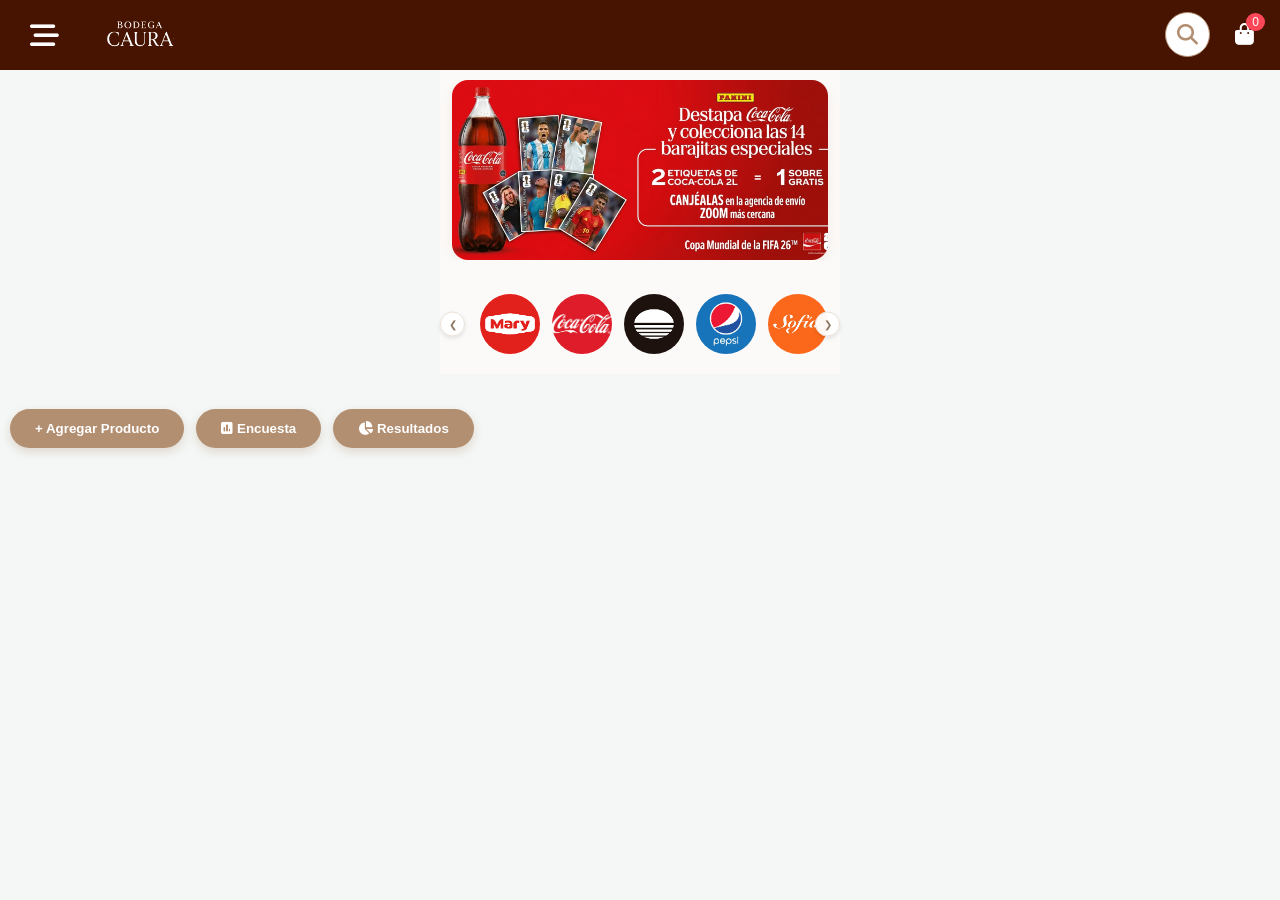
==== admin.html @ 9654acf5 "Mis cambios" ====
<head>
    <meta charset="UTF-8">
    <meta name="viewport" content="width=device-width, initial-scale=1.0">
    <title>Bodega Caura</title>
    <link rel="stylesheet" href="https://cdnjs.cloudflare.com/ajax/libs/font-awesome/6.4.0/css/all.min.css">
    <link rel="stylesheet" href="estilos.css">
    <link rel="stylesheet" href="https://cdnjs.cloudflare.com/ajax/libs/font-awesome/6.5.1/css/all.min.css">

    <script type="module">
    // IMPORTANTE: Usa la misma versión 10.8.1 para todo
    import { initializeApp } from "https://www.gstatic.com/firebasejs/10.8.1/firebase-app.js";
    import { getFirestore, collection, getDocs, getDoc, setDoc, doc } from "https://www.gstatic.com/firebasejs/10.8.1/firebase-firestore.js";
    import { addDoc } from "https://www.gstatic.com/firebasejs/10.8.1/firebase-firestore.js";

    const firebaseConfig = {
        apiKey: "AIzaSyAP4RynOCmzuVfKNVUH9yTLn6zqbX-FpO8",
        authDomain: "bodegacaura.firebaseapp.com",
        projectId: "bodegacaura",
        storageBucket: "bodegacaura.firebasestorage.app",
        messagingSenderId: "122047399077",
        appId: "1:122047399077:web:59e6cad69ad96e7ff1f94c",
        measurementId: "G-35PWB70C08"
    };

    const app = initializeApp(firebaseConfig);
    const db = getFirestore(app);

        document.addEventListener("DOMContentLoaded", () => {
            // 1. Lógica para abrir el modal de encuesta
            const btnAbrirEncuesta = document.getElementById('btn-abrir-encuesta');
            if (btnAbrirEncuesta) {
                btnAbrirEncuesta.addEventListener('click', () => {
                    document.getElementById('modal-crear-encuesta').style.display = 'flex';
                });
            }

            
            // 2. Lógica para publicar la encuesta (MODIFICADA PARA MÚLTIPLES)
const btnPublicar = document.getElementById('btn-publicar');
if (btnPublicar) {
    btnPublicar.addEventListener('click', async () => {
        // 1. Mostrar estado de carga
        btnPublicar.innerText = "Publicando...";
        btnPublicar.classList.add('btn-cargando');
        btnPublicar.disabled = true; // Deshabilitar para evitar doble clic

        try {
            const data = {
                pregunta: document.getElementById('admin-pregunta').value,
                opciones: [
                    document.getElementById('admin-op1').value,
                    document.getElementById('admin-op2').value,
                    document.getElementById('admin-op3').value,
                    document.getElementById('admin-op4').value
                ].filter(op => op.trim() !== ""),
                fecha: new Date()
            };

            // Validar que no esté vacía la pregunta
            if(!data.pregunta) throw new Error("La pregunta es obligatoria");

            await addDoc(collection(db, "encuestas"), data);
            
            alert("¡Encuesta publicada!");
            document.getElementById('modal-crear-encuesta').style.display = 'none';
            document.getElementById('admin-pregunta').value = "";
            
        } catch (error) {
            console.error("Error al publicar:", error);
            alert("Error: " + error.message);
        } finally {
            // 2. Restaurar botón pase lo que pase
            btnPublicar.innerText = "Publicar Encuesta";
            btnPublicar.classList.remove('btn-cargando');
            btnPublicar.disabled = false;
        }
    });
}
            
        });
    </script>
</head>
<body>

    <header class="navbar-moderna">
        <div class="nav-izquierdo">
        <button class="btn-menu" aria-label="Menú de navegación" onclick="toggleMenu()">
            <i class="fa-solid fa-bars-staggered"></i>
        </button>
        
            <img src="logo.png" alt="Bodega Caura" class="logo-header">
        
    </div>

<nav id="menu-lateral" class="menu-lateral">
    <div class="header-menu">
        <span>MENU</span>
        <button class="btn-cerrar-menu" onclick="toggleMenu()">&times;</button>
    </div>

    <ul class="lista-menu">
        <li><a href="login.html"><i class="fa-solid fa-user"></i> Administrador</a></li>
        <li><a href="index.html"><i class="fa-solid fa-house"></i> INICIO</a></li>
        
        <li class="categoria-padre">
            <a href="#" onclick="toggleSubmenu(event)" class="btn-categoria">
                <i class="fa-solid fa-bars"></i> CATEGORÍAS <i class="fa-solid fa-chevron-down flecha"></i>
            </a>
            <ul class="submenu" style="display: none;">
                <li><a href="BEBIDAS.HTML">Bebidas</a></li>
                <li><a href="#">Harina y Abarrotes</a></li>
                <li><a href="#">Lácteos y Huevos</a></li>
                <li><a href="#">Carnes y Embutidos</a></li>
                <li><a href="#">Snacks y Dulces</a></li>
                <li><a href="#">Bebe</a></li>
                <li><a href="#">Mascotas</a></li>
            </ul>
        </li>
    </ul>
</nav>

<div id="fondo-oscuro-menu" onclick="toggleMenu()"></div>

        <div class="nav-centro">
            <div class="contenedor-busqueda">
                <i class="fa-solid fa-magnifying-glass icono-buscar"></i>
                <input type="text" placeholder="Buscar productos, marcas y más..." class="input-busqueda">            </div>
        </div>

        <div class="nav-derecho">
            <button class="btn-carrito" aria-label="Ver carrito" onclick="abrirCarrito()">
                <i class="fa-solid fa-bag-shopping"></i> <span class="contador-badge">0</span>
            </button>

            <!-- Carrito Lateral con nombres únicos -->
            <div id="panel-carrito-lateral">
                <div class="contenedor-interno-carrito">
                    <div class="header-carrito-lateral">
                        <h2>Tu Carrito</h2>
                        <button class="btn-cerrar-carrito" onclick="cerrarCarrito()">&times;</button>
                    </div>
                    
                    <div id="lista-productos-carrito"></div>
                    <div id="total-pagar-carrito"></div>

                    <div class="footer-carrito">
                        <button class="btn-accion-vaciar" onclick="vaciarCarrito()">Vaciar</button>
                        <button class="btn-accion-whatsapp" onclick="enviarWhatsApp()">Pedir por WhatsApp</button>
                    </div>
                </div>
            </div>

            <!-- Fondo oscuro único -->
            <div id="fondo-oscuro-carrito" onclick="cerrarCarrito()"></div>
        </div>


        
    </header>






    
    <!-- CONTENEDOR PRINCIPAL DE LOS CAROUSELS (OPTIMIZADO PARA MÓVILES) -->
<div class="modulo-superior-container">

    <!-- BLOCK 1: CARRUSEL DE PUBLICIDAD (AUTOMÁTICO Y LIMPIO) -->
    <div class="carousel-publicidad">
        <div class="pista-publicidad" id="pistaPublicidad">
            
            <!-- Banner 1: Desayunos -->
            <div class="slide-publicidad">
                <!-- CAMBIAR IMAGEN AQUÍ - PUBLICIDAD 1 -->
                <img src="IMG CARRUSEL 1/Gemini_Generated_Image_e1p533e1p533e1p5.png">
            </div>
            
            <!-- Banner 2: Productos Nacionales -->
            <div class="slide-publicidad">
                <!-- CAMBIAR IMAGEN AQUÍ - PUBLICIDAD 2 -->
                <img src="IMG CARRUSEL 1/Gemini_Generated_Image_pucjmhpucjmhpucj.png">
            </div>
            
            <!-- Banner 3: Ofertas de Almacén -->
            <div class="slide-publicidad">
                <!-- CAMBIAR IMAGEN AQUÍ - PUBLICIDAD 3 -->
                <img src="IMG CARRUSEL 1/484484855_1115564883918618_8188765344780215297_n.jpg">
            </div>
            
        </div>
    </div>

    <!-- BLOCK 2: CARRUSEL DE PATROCINADORES (MANUAL CON FLECHAS) -->
    <div class="carousel-patrocinadores">
        <!-- Flecha Izquierda -->
        <button class="flecha-nav prev" id="btnPrevPatroc" aria-label="Anterior">&#10094;</button>
        
        <div class="contenedor-marcas" id="contenedorMarcas">
            
            <!-- Marca 1: Alimentos Mari -->
            <div class="logo-circulo">
                <!-- CAMBIAR IMAGEN AQUÍ - PATROCINADOR 1 (MARI) -->
                <img src="IMG CARRUSEL 2/images.png">
            </div>
            
            <!-- Marca 2: Empresas COCACOLA -->
            <div class="logo-circulo">
                <!-- CAMBIAR IMAGEN AQUÍ - PATROCINADOR 2 (COCACOLA) -->
                <img src="IMG CARRUSEL 2/Coca-Cola-1210.webp">
            </div>
            
            <!-- Marca 3: Alimentos AMANECER -->
            <div class="logo-circulo">
                <!-- CAMBIAR IMAGEN AQUÍ - PATROCINADOR 3 (AMANECER) -->
                <img src="IMG CARRUSEL 2/images (2).png">
            </div>
            
            <!-- Marca 4: PEPSI -->
            <div class="logo-circulo">
                <!-- CAMBIAR IMAGEN AQUÍ - PATROCINADOR 4 (PEPSI) -->
                <img src="IMG CARRUSEL 2/images (3).png">
            </div>
            
            <!-- Marca 5: Café SOFIA -->
            <div class="logo-circulo">
                <!-- CAMBIAR IMAGEN AQUÍ - PATROCINADOR 5 (SOFIA) -->
                <img src="IMG CARRUSEL 2/images (1).png">
            </div>
            
        </div>

        <!-- Flecha Derecha -->
        <button class="flecha-nav next" id="btnNextPatroc" aria-label="Siguiente">&#10095;</button>
    </div>

</div>









<div class="contenedor-acciones-scroll">
    <div class="fila-acciones">
        <button class="btn-agregar-nuevo" id="btn-abrir-modal">
            + Agregar Producto
        </button>
        
        <button class="btn-agregar-nuevo .a" id="btn-abrir-encuesta">
            <i class="fa-solid fa-poll"></i> Encuesta
        </button>
        
        <button class="btn-agregar-nuevo .b" onclick="window.location.href='resultados.html'">
            <i class="fa-solid fa-chart-pie"></i> Resultados
        </button>
    </div>
</div>


<div id="modal-crear-encuesta" class="modal-oculto">
    <div class="contenido-modal">
        <button class="btn-cerrar-modal" id="btn-cerrar-encuesta">&times;</button>
        <h3>Configurar Encuesta</h3>
        <input type="text" id="admin-pregunta" placeholder="Pregunta para el cliente">
        <input type="text" id="admin-op1" placeholder="Opción 1">
        <input type="text" id="admin-op2" placeholder="Opción 2">
        <input type="text" id="admin-op3" placeholder="Opción 3 (opcional)">
        <input type="text" id="admin-op4" placeholder="Opción 4 (opcional)">
        <button id="btn-publicar" class="btn-agregar-nuevo">Publicar Encuesta</button>
    </div>
</div>

<script>

    



</script>

<div id="modal-editar" class="modal-oculto">
    <div class="contenido-modal">
        <button class="btn-cerrar-moderno" id="btn-cerrar-modal">&times;</button>        
        <h3>Nuevo Producto</h3>
        <input type="text" id="edit-nombre" placeholder="Nombre">
        <input type="number" id="edit-precio" placeholder="Precio">
        <select id="edit-categoria">
            <option value="" disabled selected>Selecciona una categoría</option>
            <option value="Bebidas">Bebidas</option>
            <option value="Harinas">Harinas y Abarrotes</option>
            <option value="Lácteos">Lácteos y Huevos</option>
            <option value="Carnes">Carnes y Embutidos</option>
            <option value="Snacks">Snacks y Dulces</option>
            <option value="Bebe">Bebe</option>
            <option value="Mascotas">Mascotas</option>


        </select>

        <div class="input-file-container">
            <label for="input-archivo" class="btn-archivo">IMAGEN</label>
            <input type="file" id="input-archivo" accept="image/*" style="display: none;">
            <span id="nombre-archivo" class="texto-archivo-elegante">Ninguna foto seleccionada</span>
        </div>
        <textarea id="edit-desc" placeholder="Descripción"></textarea>
        
        <button id="btn-guardar-producto">Guardar Producto</button>
    </div>
</div>


<div id="modal-detalle" class="modal-oculto">
    <div class="contenido-modal" style="align-items: center; text-align: center;">
        <button class="btn-cerrar-moderno" onclick="cerrarDetalle()">&times;</button>
        <img id="modal-img" src="" style="width: 200px; height: 200px; border-radius: 20px; margin-bottom: 15px;">
        <h2 id="modal-nombre" style="color:#461400; margin: 0;"></h2>
        <p id="modal-precio" class="precio" style="font-size: 1.5rem;"></p>
        <p id="modal-categoria" style="color: #b38f72; font-weight: bold; text-transform: uppercase;"></p>
        <p id="modal-desc" style="color: #666; font-size: 0.95rem; margin-top: 10px;"></p>
    </div>
</div>




<main id="contenedor-admin" class="contenedor-tienda"></main>

<script type="module" src="script.js"></script>
</body>
</html>
---- estilos.css ----
/* Importar fuente desde Google Fonts */
@import url('https://fonts.googleapis.com/css2?family=Playfair+Display:ital,wght@0,400;0,700;1,400&display=swap');
/* Reseteo básico y tipografía */
* {
    margin: 0;
    padding: 0;
    box-sizing: border-box;
    font-family: 'Segoe UI', Tahoma, Geneva, Verdana, sans-serif;
}

:root {
    --color-principal: #b38f72;     /* El tono marrón de tu diseño */
    --color-texto-oscuro: #332211;  /* Texto de alta legibilidad */
    --color-fondo-buscar: #f5ece5;  /* Fondo suave para la barra de búsqueda */
    --color-blanco: #ffffff;
    --color-alerta: #e76f51;        /* Color llamativo para el contador del carrito */
}

/* Contenedor principal del encabezado */
.navbar-moderna {
    display: flex;
    justify-content: space-between; /* Distribuye espacio equitativamente */
    align-items: center;
    padding: 10px 20px;
    background-color: #461400; 
    height: 70px; /* Define una altura fija para el header */
}

.nav-izquierdo {
    display: flex;
    align-items: center;
    gap: 2px; /* Espacio entre el botón de menú y el logo */
}



.btn-menu {
    background: transparent;
    border: none;
    cursor: pointer;
    padding: 10px;
    color: #ffffff; /* Ajusta según el fondo de tu header */
    transition: transform 0.2s ease;
    display: flex;
    align-items: center;
    justify-content: center;
}

.btn-menu i {
    font-size: 1.8rem; /* Tamaño de las 3 rayitas */
}

/* Efecto al presionar */
.btn-menu:active {
    transform: scale(0.9);
}
/* --- MENÚ LATERAL: ESTILO BODEGA CAURA --- */
.menu-lateral {
    position: fixed;
    top: 0;
    left: -320px;
    width: 300px;
    height: 100%;
    z-index: 9999;
    background-color: var(--color-blanco); /* Fondo limpio */
    transition: transform 0.4s cubic-bezier(0.4, 0, 0.2, 1);
    overflow-y: auto;
    font-family: 'Segoe UI', sans-serif;
    color: var(--color-texto-oscuro);
    box-shadow: 2px 0 10px rgba(0,0,0,0.1);
}

.menu-lateral.carrito-activo { transform: translateX(320px); }

/* Fondo Oscuro */
#fondo-oscuro-menu {
    display: none;
    position: fixed;
    top: 0; left: 0;
    width: 100%; height: 100%;
    background: rgba(0, 0, 0, 0.4);
    z-index: 9998;
}
#fondo-oscuro-menu.fondo-activo { display: block; }

/* Estilos de Lista */
.header-menu { 
    padding: 25px; 
    font-weight: bold; 
    display: flex; 
    justify-content: space-between; 
    align-items: center; 
    color: var(--color-texto-oscuro);
    border-bottom: 2px solid var(--color-fondo-buscar);
}

.lista-menu { list-style: none; padding: 0; }

.lista-menu a { 
    display: flex; 
    align-items: center; 
    padding: 18px 20px; 
    color: var(--color-texto-oscuro); 
    text-decoration: none; 
    font-size: 0.95rem; 
    border-bottom: 1px solid var(--color-fondo-buscar); 
}

/* Botón Categorías: Usando tu color principal */
.btn-categoria { 
    background-color: var(--color-principal) !important; 
    color: var(--color-blanco) !important; 
    border-radius: 6px; 
    margin: 10px;
}

/* Iconos */
.lista-menu i { margin-right: 15px; font-size: 1rem; color: var(--color-principal); }

/* Submenú */
.submenu { background-color: var(--color-fondo-buscar); }
.submenu a { 
    font-size: 0.85rem; 
    padding-left: 50px; 
    color: var(--color-texto-oscuro); 
    opacity: 0.85; 
}

.flecha { margin-left: auto; font-size: 0.8rem; transition: transform 0.3s;  }
.btn-categoria i.fa-bars {
    color: white !important;
}
.btn-cerrar-menu {
    background-color: #f0f0f0; /* Color gris muy claro */
    color: var(--color-texto-oscuro);
    border: none;
    width: 40px;
    height: 40px;
    border-radius: 50%; /* Círculo perfecto */
    font-size: 1.5rem;
    font-weight: 300;
    cursor: pointer;
    display: flex;
    align-items: center;
    justify-content: center;
    transition: all 0.3s ease; /* Transición suave */
    outline: none;
}

/* Efecto moderno al pasar el ratón */
.btn-cerrar-menu:hover {
    background-color: var(--color-alerta); /* Usa tu color de alerta */
    color: white;
    transform: rotate(90deg); /* Gira la X al pasar el mouse */
}

/* Efecto al presionar (click) */
.btn-cerrar-menu:active {
    transform: scale(0.9) rotate(90deg);
}

.btn-categoria i.flecha {
    color:white !important;
}
.header {
    display: flex;
    align-items: center; /* Esto alinea todo al centro verticalmente */
    justify-content: space-between;
}
.logo-header {
    max-height: 80px; /* Ajusta este valor hasta que el logo se vea perfecto */
    width: auto;      /* Mantiene la proporción original */
    cursor: pointer;
}
/* Centro: Barra de búsqueda expansiva */
/* Contenedor del buscador: Anclado a la derecha, crece a la izquierda */
.contenedor-busqueda {
    position: absolute !important;
    top: 12px !important; 
    right: 70px !important; /* Ajusta este valor si necesitas moverlo más a la izquierda */
    
    width: 45px !important;
    height: 45px !important;
    
    display: flex !important;
    align-items: center !important;
    justify-content: center !important;
    
    border-radius: 30px !important;
    border: 1px solid var(--color-principal) !important;
    background-color: white !important;
    cursor: pointer;
    overflow: hidden !important;
    
    /* ESTO ES LA CLAVE: Hace que la animación ocurra de derecha a izquierda */
    transform-origin: right center !important;
    transition: width 0.4s cubic-bezier(0.4, 0, 0.2, 1) !important;   
     z-index: 1000 !important;
}

/* Estado cuando el usuario hace clic */
.contenedor-busqueda.busqueda-activa {
    width: 200px !important; /* Ajusta según cuánto espacio quieras cubrir hacia el logo */
    justify-content: flex-start !important;
    padding-left: 15px !important; /* Espacio para que el icono no toque el borde */
}

/* El icono de la lupa */
.icono-buscar {
    color: var(--color-principal) !important;
    font-size: 1.3rem !important;
    min-width: 45px !important; /* Mismo tamaño que el contenedor cerrado */
    display: flex !important;
    justify-content: center !important;
    align-items: center !important;
    flex-shrink: 0 !important;
}

/* El campo de texto */
.input-busqueda {
    width: 100% !important;
    border: none !important;
    outline: none !important;
    background: transparent !important;
    padding: 0 10px !important;
    display: none; /* Oculto hasta activar */
}

.contenedor-busqueda.busqueda-activa .input-busqueda {
    display: block !important;
    opacity: 1;
}
/* Lado Derecho: Botón de Carrito */
.nav-derecho {
    display: flex;
    align-items: center;
}

.btn-carrito {
    background: none;
    border: none;
    position: relative;
    font-size: 1.35rem;
    color: var(--color-texto-oscuro);
    cursor: pointer;
    padding: 6px;
    border-radius: 50%;
    transition: all 0.2s;
}

.btn-carrito:hover {
    color: var(--color-principal);
    background-color: var(--color-fondo-buscar);
}














/* --- CONFIGURACIÓN GENERAL --- */
.modulo-superior-container {
    width: 100%;
    max-width: 400px; /* Ajustado al ancho responsivo de tu vista de desarrollo */
    margin: 0 auto;
    background-color: #fcfaf8; /* Mantiene la paleta de colores crema */
    display: flex;
    flex-direction: column;
    gap: 15px;
    padding-bottom: 10px;
}


/* --- CONFIGURACIÓN GENERAL DEL CONTENEDOR --- */
.modulo-superior-container {
    width: 100%;
    max-width: 400px;
    margin: 0 auto;
    background-color: #fcfaf8; 
    display: flex;
    flex-direction: column;
    gap: 24px; /* AUMENTADO: Da más separación vertical entre la publicidad y los patrocinadores */
    padding-top: 10px;
    padding-bottom: 10px;
}

/* --- BLOCK 1: CARRUSEL DE PUBLICIDAD (ESTILO MODERNO CON AIRE) --- */
.carousel-publicidad {
    width: 100%;
    height: 180px; 
    overflow: hidden;
    position: relative;
    /* Eliminamos el padding de aquí para que la pista maneje los espacios de los slides de forma limpia */
    padding: 0; 
    box-sizing: border-box;
}

.pista-publicidad {
    display: flex;
    width: 300%; 
    height: 100%; 
    transition: transform 0.6s cubic-bezier(0.25, 1, 0.5, 1);
}

.slide-publicidad {
    width: 100%;
    height: 100%;
    box-sizing: border-box;
    /* SEPARACIÓN ESTÉTICA: Deja 12px de espacio libre a los lados de cada banner */
    padding: 0 12px; 
}

.slide-publicidad img {
    width: 100%;
    height: 100%; 
    border-radius: 16px;
    display: block;
    object-fit: cover; 
    object-position: center;
    /* SOMBRA SUTIL: Le da profundidad al banner para que parezca flotar elegantemente sobre el fondo */
    box-shadow: 0 4px 12px rgba(166, 144, 126, 0.15); 
}

/* --- BLOCK 2: CARRUSEL DE PATROCINADORES MANUAL --- */
.carousel-patrocinadores {
    width: 100%;
    position: relative;
    display: flex;
    align-items: center;
    padding: 0 5px; /* Reducimos el padding lateral aquí */
    box-sizing: border-box;
}

/* Contenedor interno de los logos */
.contenedor-marcas {
    display: flex;
    gap: 12px;
    overflow-x: auto;
    scroll-behavior: smooth;
    width: 100%;
    padding: 10px 35px; /* AÑADIMOS PADDING LATERAL AQUÍ para que las flechas tengan su propio espacio */
    scroll-snap-type: x mandatory;
    -webkit-overflow-scrolling: touch;
}

/* Ocultar barra de scroll en Chrome, Safari, Firefox e IE */
.contenedor-marcas::-webkit-scrollbar {
    display: none;
}
.contenedor-marcas {
    -ms-overflow-style: none;  
    scrollbar-width: none;  
}

/* Diseño de las tarjetas circulares de los logos */
.logo-circulo {
    width: 60px;   /* Ajusta al tamaño que prefieras */
    height: 60px;  /* Debe ser igual al width */
    border-radius: 50%; /* Esto crea el círculo */
    overflow: hidden;   /* ESTO ES LO MÁS IMPORTANTE: Corta lo que sobresale */
    display: flex;
    justify-content: center;
    align-items: center;
    flex-shrink: 0;
    box-sizing: border-box;
}

.logo-circulo img {
    width: 100%;
    height: 100%;
    object-fit: cover; /* Esto hace que la imagen rellene el círculo perfectamente sin estirarse */
}

/* Flechas de navegación del carrusel inferior */
.flecha-nav {
    position: absolute;
    top: 50%;
    transform: translateY(-50%);
    background: rgba(255, 255, 255, 0.95); /* Fondo blanco sólido para que no se vea el fondo detrás */
    border: 1px solid #eae1d8;
    color: #8c7662;
    width: 25px;
    height: 25px;
    border-radius: 50%;
    cursor: pointer;
    z-index: 20; /* Asegura que siempre estén encima */
    display: flex;
    align-items: center;
    justify-content: center;
    font-size: 10px;
    box-shadow: 0 2px 4px rgba(0,0,0,0.1);
}

.flecha-nav:active {
    background: #eae1d8; /* Feedback táctil al presionar en teléfono */
}

.flecha-nav.prev { left: 0px; } /* Pegada al borde izquierdo */
.flecha-nav.next { right: 0px; } /* Pegada al borde derecho */





.precio {
    display: flex;
    justify-content: center; /* Centra horizontalmente */
    align-items: center;     /* Centra verticalmente */
    font-size: 1.1rem;
    margin: 0;
    color: #27ae60;
    font-weight: bold;
    padding-top: 10px;
   
}









body {
    font-family: 'Inter', sans-serif;
    background-color: #f4f7f6;
}




/* Diseño de botones + y - */
.control-cantidad {
    display: flex;
    align-items: center;
    background: #eee;
    border-radius: 50px;
    padding: 5px;
    margin-bottom: 15px;
}

.control-cantidad button {
    background: white;
    border: none;
    border-radius: 50%;
    width: 30px;
    height: 30px;
    font-weight: bold;
    cursor: pointer;
    box-shadow: 0 2px 4px rgba(0,0,0,0.1);
}

.cantidad {
    margin: 0 15px;
    font-weight: 600;
}

/* Botón Agregar moderno */
.btn-agregar {
    background: #2ecc71;
    color: white;
    border: none;
    padding: 12px 20px;
    border-radius: 10px;
    font-weight: 600;
    cursor: pointer;
    width: 100%;
}


/* Estado inicial (invisible fuera de pantalla) */
.modal-oculto {
    display: none; /* Esto lo mantiene oculto */
    position: fixed;
    top: 0; left: 0;
    width: 100%; height: 100%;
    background: rgba(0,0,0,0.5);
    z-index: 9999;
    justify-content: center;
    align-items: center;
}



/* Fondo oscuro que cubre toda la pantalla */
.modal-encuesta-overlay {
    display: none;      position: fixed;
    top: 0; left: 0; width: 100%; height: 100%;
    background: rgba(0, 0, 0, 0.7);
    z-index: 9999;
    justify-content: center;
    align-items: center;
    backdrop-filter: blur(5px); /* Efecto vidrio esmerilado */
}

/* Tarjeta principal */
.modal-encuesta-card {
    background: white;
    padding: 25px;
    border-radius: 20px;
    width: 90%;
    max-width: 400px;
    text-align: center;
    box-shadow: 0 10px 25px rgba(0,0,0,0.3);
}

/* Título */
.modal-encuesta-card h2 {
    color: #461400; /* Color café de tu marca */
    margin-bottom: 20px;
    font-size: 1.4rem;
}

/* Contenedor de botones */
.opciones-grid {
    display: flex;
    flex-direction: column;
    gap: 12px;
}

/* Estilo de botones elegante */
.opciones-grid button {
    background: #f4f4f4;
    border: 2px solid #e0e0e0;
    padding: 12px;
    border-radius: 10px;
    font-size: 1rem;
    font-weight: bold;
    color: #333;
    cursor: pointer;
    transition: all 0.3s ease;
}

.opciones-grid button:hover {
    background: #461400;
    color: white;
    border-color: #461400;
}



































.btn-whatsapp {
    background-color: #25d366; /* Verde característico de WhatsApp */
    color: white;
    border: none;
    padding: 12px 20px;
    width: 100%;
    border-radius: 8px;
    font-size: 16px;
    font-weight: bold;
    cursor: pointer;
    margin-top: 15px;
    display: flex;
    align-items: center;
    justify-content: center;
    gap: 10px;
}

.btn-whatsapp:hover {
    background-color: #128c7e; /* Un tono de verde más oscuro al pasar el mouse */
}


.btn-carrito{
    color: white;
}

.item-carrito {
    display: flex;
    align-items: center;
    padding: 12px 0;
    border-bottom: 1px solid #f0f0f0; /* Línea muy tenue */
}

.btn-eliminar-item {
    background: transparent;
    color: #ff3333; /* Gris suave cuando no se toca */
    border: none;
    font-size: 18px;
    font-weight: 300;
    cursor: pointer;
    margin-left: auto;
    transition: color 0.2s ease;
    padding: 5px;
}
.btn-eliminar-item:hover {
    color: #ccc;
}
.total-carrito-container {
    padding: 20px 0;
    border-top: 2px solid #eee;
    margin-top: auto;
    text-align: right;
    font-size: 1.2rem;
    font-weight: 700;
    color: #333;
}

.item-carrito img {
    width: 50px;
    height: 50px;
    object-fit: contain; /* Para que la imagen no se deforme */
}

.item-info { flex-grow: 1; }






































/* --- MODAL DE DETALLE DE PRODUCTO (ESTILO MODERNO) --- */
#modal-detalle {
    position: fixed;
    top: 0;
    left: 0;
    width: 100%;
    height: 100%;
    background: rgba(0, 0, 0, 0.6); /* Fondo oscuro semitransparente */
    display: flex;
    justify-content: center;
    align-items: center;
    z-index: 1000;
    opacity: 0;
    visibility: hidden;
    transition: all 0.3s ease;
}

/* Clase para abrir el modal con animación */
#modal-detalle.modal-abierto {
    opacity: 1;
    visibility: visible;
}

.contenido-modal-detalle {
    background: white;
    width: 90%;
    max-width: 400px;
    padding: 25px;
    border-radius: 20px;
    text-align: center;
    position: relative;
    box-shadow: 0 10px 30px rgba(0,0,0,0.2);
}

.contenido-modal-detalle img {
    width: 200px;
    height: 200px;
    object-fit: contain;
    margin-bottom: 15px;
}




#btn-agregar-detalle {
    background: #e67e22;
    color: white;
    border: none;
    padding: 12px 30px;
    border-radius: 50px;
    font-weight: bold;
    cursor: pointer;
    margin-top: 15px;
    width: 100%;
}


/* Estilo para el botón de vaciar en la parte inferior */
.btn-vaciar-inferior {
    display: flex;
    align-items: center;
    justify-content: center;
    gap: 8px;
    background: transparent;
    color: #ff4757; /* Rojo elegante */
    border: 1px solid #ff4757;
    width: 100%;
    padding: 10px;
    border-radius: 8px;
    cursor: pointer;
    margin: 10px 0;
    font-size: 14px;
    transition: all 0.3s;
}

.btn-vaciar-inferior:hover {
    background: #ff4757;
    color: white;
}


.modal-oculto { display: none; }
.modal-abierto { 
    display: flex; 
    position: fixed; 
    top: 0; left: 0; width: 100%; height: 100%; 
    background: rgba(0,0,0,0.5); 
    justify-content: center; 
    align-items: center; 
}







.contenido-modal {
    position: relative !important;
    z-index: 20000 !important; /* Más alto que cualquier otro elemento */
    background: #ffffff !important;
    padding: 30px !important;
    border-radius: 25px !important;
    box-shadow: 0 15px 35px rgba(0,0,0,0.3) !important;
    width: 90% !important;
    max-width: 400px !important;
}
.modal-abierto {
    position: fixed !important;
    top: 0 !important;
    left: 0 !important;
    width: 100% !important;
    height: 100% !important;
    background: rgba(0,0,0,0.6) !important; /* Fondo oscuro opaco */
    display: flex !important;
    justify-content: center !important;
    align-items: center !important;
    z-index: 19000 !important; /* Capa intermedia para el fondo oscuro */
}






/*css admin.html
/* Contenedor principal de la cuadrícula */
.btn-archivo {
    background: #e0dcd9;
    padding: 10px 20px;
    border-radius: 8px;
    cursor: pointer;
    display: inline-block;
    font-size: 0.9rem;
    color: #461400;
}
.btn-archivo:hover { background: #d0ccc9; }



.contenedor-tienda {
    display: grid;
    /* Esto garantiza 2 columnas iguales siempre, con un gap pequeño */
    grid-template-columns: repeat(2, 1fr);
    gap: 12px;
    padding: 10px;
    margin-top: 20px; /* Separación del header */
    width: 100%;
    box-sizing: border-box;
}
.tarjeta-producto {
    background: white;
    border-radius: 12px;
    padding: 10px;
    display: flex;
    flex-direction: column;
    justify-content: space-between;
    box-shadow: 0 2px 8px rgba(0,0,0,0.1);
    /* Esto es vital: evita que la tarjeta crezca si el texto es largo */
    min-width: 0; 
}

/* Diseño de la tarjeta de producto */
/* --- TARJETA DE PRODUCTO MODERNA --- */
.acciones-card {
    display: flex;
    gap: 8px;           /* Espacio pequeño entre botones */
    margin-top: 10px;
    width: 100%;        /* Asegura que ocupe todo el ancho de la tarjeta */
}

/* Estilo base para ambos botones */
.btn-editar, .btn-eliminar {
    flex: 1;            /* Hace que ambos botones midan lo mismo */
    padding: 6px 0;     /* Reduce el padding vertical para que no sean tan altos */
    font-size: 0.75rem; /* Reduce el tamaño de fuente para que el texto sea compacto */
    border: none;
    border-radius: 6px;
    cursor: pointer;
    text-align: center;
}

/* Botón Editar - Gris */
.btn-editar {
    background-color: #f0f0f0;
    color: #555;
    border: 1px solid #ddd;
}
.btn-editar:hover {
    background-color: #e0e0e0;
}

/* Botón Eliminar - Rojo */
.btn-eliminar {
    background-color: #fff0f0;
    color: #e74c3c;
    border: 1px solid #ffcccc;
}
.btn-eliminar:hover {
    background-color: #e74c3c;
    color: #ffffff;
}
.info-producto {
    text-align: center;
    margin-bottom: 5px;
}


/* Ajustes finos para que se vea más profesional */
.etiqueta-cat {
    font-size: 0.7rem;
    color: #888;
    text-transform: uppercase;
    letter-spacing: 1px; /* Hace que se vea más moderno */
    font-weight: 700;
}
.img-container {
    width: 100%;
    height: 120px; /* Altura fija para que todas las tarjetas sean iguales */
    display: flex;
    justify-content: center;
    align-items: center;
    overflow: hidden;
}

.img-container img {
    max-width: 100%;
    max-height: 100%;
    object-fit: contain;
}




.contenido-modal {
    background: white;
    padding: 30px;
    border-radius: 25px;
    box-shadow: 0 15px 35px rgba(0,0,0,0.2);
    width: 90%;
    max-width: 400px;
    border: 1px solid #eee;
}

.contenido-modal input, .contenido-modal textarea {
    width: 100%;
    padding: 12px;
    margin: 8px 0;
    border: 1px solid #ddd;
    border-radius: 12px;
    background: #fcfcfc;
    font-size: 1rem;
}

#btn-guardar-producto {
    background: #461400; /* Tu color de marca */
    color: white;
    padding: 15px;
    border: none;
    border-radius: 12px;
    width: 100%;
    font-weight: bold;
    cursor: pointer;
    margin-top: 10px;
}

.btn-agregar-nuevo {
    background: #b38f72;
    color: white;
    padding: 12px 25px;
    border-radius: 50px;
    border: none;
    font-weight: 600;
    cursor: pointer;
    margin: 20px auto; /* Centrado */
    display: block;
    box-shadow: 0 4px 10px rgba(179, 143, 114, 0.3);
}



/* Contenedor del modal */
.contenido-modal {
    position: relative; /* CRUCIAL: Esto permite que la X se ubique respecto al modal */
    background: white;
    padding: 30px;
    border-radius: 25px;
    box-shadow: 0 15px 35px rgba(0,0,0,0.2);
    width: 90%;
    max-width: 400px;
}

/* La X moderna */
.btn-cerrar-moderno {
    position: absolute;
    top: 15px;
    right: 15px;
    background: #f0f0f0;
    color: #461400;
    border: none;
    width: 35px;
    height: 35px;
    border-radius: 50%;
    font-size: 1.5rem;
    font-weight: 300;
    cursor: pointer;
    display: flex;
    align-items: center;
    justify-content: center;
    transition: all 0.3s ease;
}

.btn-cerrar-moderno:hover {
    background: #e76f51;
    color: white;
    transform: rotate(90deg);
}

/* Espaciado para que el título no toque la X */
.contenido-modal h3 {
    margin-right: 40px; 
    margin-bottom: 20px;
    color: #461400;
}




/*/*  diseño de palabra ninguna foto selecionada /**/
 
.texto-archivo-elegante {
    display: block;        
    margin-top: 8px;       /* Separación elegante del botón */
    font-size: 0.75rem;    /* Tamaño pequeño (12px) */
    color: #8c7662;        /* Un tono marrón suave que combina con tu marca */
    font-style: italic;    /* Estilo sutil */
    font-weight: 300;      /* Fuente delgada */
    transition: color 0.3s ease;
}

/* Opcional: Cuando se seleccione algo, que se vea más oscuro */
.texto-archivo-elegante.seleccionado {
    color: #461400; 
    font-style: normal;
}    


/* contenedor del seleccionar imagen de agregar productos */
.input-file-container {
    display: flex;          /* Activa el diseño en línea */
    align-items: center;    /* Centra verticalmente el botón y el texto */
    gap: 15px;              /* Espacio entre el botón y el texto */
    margin: 10px 0;         /* Espacio arriba y abajo del contenedor */
}

.texto-archivo-elegante {
    font-size: 0.85rem;     /* Tamaño pequeño y elegante */
    color: #666;            /* Color gris suave */
    white-space: nowrap;    /* Evita que el texto salte a la siguiente línea */
    overflow: hidden;       /* Oculta si el nombre del archivo es muy largo */
    text-overflow: ellipsis; /* Pone puntos suspensivos si el nombre es eterno */
    max-width: 150px;       /* Limita el ancho para que no deforme el modal */
}



/* estilo de seleccion de categoria */
/* Estilo para el selector de categoría */
#edit-categoria {
    width: 100%;
    padding: 12px 15px;
    margin: 8px 0;
    border: 1px solid #ddd;
    border-radius: 12px; /* Mismo radio que tus otros inputs */
    background-color: #fcfcfc;
    color: #461400; /* Color de tu marca */
    font-size: 1rem;
    font-family: 'Inter', sans-serif;
    cursor: pointer;
    
    /* Elimina el diseño por defecto del sistema */
    appearance: none; 
    -webkit-appearance: none;
    -moz-appearance: none;
    
    /* Flecha personalizada moderna */
    background-image: url("data:image/svg+xml;charset=US-ASCII,%3Csvg%20xmlns%3D%22http%3A%2F%2Fwww.w3.org%2F2000%2Fsvg%22%20width%3D%2212%22%20height%3D%2212%22%20viewBox%3D%220%200%2012%2012%22%3E%3Cpath%20fill%3D%22%23461400%22%20d%3D%22M2%204l4%204%204-4H2z%22%2F%3E%3C%2Fsvg%3E");
    background-repeat: no-repeat;
    background-position: right 15px top 50%;
    
    transition: all 0.3s ease;
}

/* Efecto al hacer clic */
#edit-categoria:focus {
    outline: none;
    border-color: #b38f72;
    box-shadow: 0 0 0 2px rgba(179, 143, 114, 0.2);
}
/* Color para cuando la opción por defecto está seleccionada */
#edit-categoria:invalid {
    color: #999;
}



/* Estilo para las tarjetas ocultas */
.tarjeta-producto.producto-oculto {
    opacity: 0.6; /* Un poco transparente */
    background-color: #f0f0f0; /* Un fondo grisáceo */
    transition: 0.3s;
}

/* Opcional: si quieres que el icono del ojo resalte más en la tarjeta oscura */
.producto-oculto .icono-ojo {
    background: #461400 !important; /* Cambia el fondo del icono a tu marrón oscuro */
    color: white;
}
























/* carrito css*/
/* --- ESTILOS EXCLUSIVOS PARA CARRITO (NO AFECTAN A OTROS MODALES) --- */

/* El panel que se desliza */
#panel-carrito-lateral {
    position: fixed;
    top: 0;
    right: -400px; /* Oculto por defecto */
    width: 350px;
    height: 100%;
    background: #ffffff;
    z-index: 99999;
    transition: right 0.4s cubic-bezier(0.175, 0.885, 0.32, 1.275);
    box-shadow: -10px 0 30px rgba(0,0,0,0.15);
    display: flex;
    flex-direction: column;
}

#panel-carrito-lateral.carrito-activo {
    right: 0; /* Desliza hacia la vista */
}

/* El fondo oscuro */
#fondo-oscuro-carrito {
    position: fixed;
    top: 0;
    left: 0;
    width: 100%;
    height: 100%;
    background: rgba(0,0,0,0.5);
    z-index: 99998;
    display: none;
}

#fondo-oscuro-carrito.fondo-activo {
    display: block;
}

/* Estructura interna del carrito */
.contenedor-interno-carrito {
    display: flex;
    flex-direction: column;
    height: 100%;
    padding: 25px;
}

.header-carrito-lateral {
    display: flex;
    justify-content: space-between;
    align-items: center;
    margin-bottom: 25px;
}

.footer-carrito {
    margin-top: auto; /* Empuja los botones al fondo */
    padding-top: 15px;
    border-top: 1px solid #eee;
}


.header-carrito-lateral h2 {
    font-size: 1.4rem;
    color: #461400;
    margin: 0;
}

.btn-cerrar-carrito {
    background: #f0f0f0;
    border: none;
    border-radius: 50%;
    width: 40px;
    height: 40px;
    cursor: pointer;
    font-size: 1.5rem;
    transition: background 0.3s;
}

.btn-cerrar-carrito:hover { background: #e0e0e0; }

/* --- 4. LISTA DE PRODUCTOS Y TOTAL --- */
#lista-productos-carrito {
    flex-grow: 1;
    overflow-y: auto;
    margin-bottom: 20px;
}

#total-pagar-carrito {
    text-align: right;
    font-size: 1.2rem;
    font-weight: bold;
    padding: 15px 0;
    border-top: 2px solid #eee;
    margin-bottom: 10px;
}

/* --- 5. FOOTER Y BOTONES --- */
.footer-carrito {
    display: flex;
    flex-direction: column;
    gap: 10px;
}

.btn-accion-vaciar {
    background: transparent;
    color: #ff4757;
    border: 1px solid #ff4757;
    padding: 12px;
    border-radius: 10px;
    cursor: pointer;
}

.btn-accion-whatsapp {
    background: #25d366;
    color: white;
    border: none;
    padding: 15px;
    border-radius: 10px;
    font-weight: bold;
    cursor: pointer;
    display: flex;
    justify-content: center;
    align-items: center;
    gap: 8px;
}

/* --- 6. CONTADOR DEL CARRITO (EN EL HEADER) --- */
.contador-badge {
    background: #ff4757;
    color: white;
    border-radius: 50%;
    padding: 2px 6px;
    font-size: 0.75rem;
    position: absolute;
    top: -5px;
    right: -5px;
}

/* Estilos para los botones de cantidad y agregar */
.selector-cantidad {
    display: flex;
    align-items: center;
    justify-content: center;
    background-color: #f0f0f0; /* Color gris de fondo */
    border-radius: 50px;      /* Forma ovalada */
    padding: 4px;
    width: fit-content;
    margin: 10px auto;        /* Centrado */
}

.btn-restar, .btn-sumar {
    background-color: white;  /* Fondo blanco */
    border: none;
    border-radius: 50%;       /* Círculo perfecto */
    width: 35px;              /* Tamaño uniforme */
    height: 35px;
    font-weight: 700;
    color: #333;
    cursor: pointer;
    display: flex;
    align-items: center;
    justify-content: center;
    box-shadow: 0 2px 4px rgba(0,0,0,0.1); /* Sombra profesional */
    transition: transform 0.2s;
}
.btn-restar:active, .btn-sumar:active {
    transform: scale(0.95);   /* Efecto de presión */
}
.cantidad-valor {
    margin: 0 15px;
    font-size: 1rem;
    font-weight: 600;
    color: #333;
}

.btn-agregar-carrito {
    background: #27ae60;
    color: white;
    border: none;
    padding: 12px 16px;
    border-radius: 12px;
    cursor: pointer;
    width: 100%;
    margin-top: 8px;
    font-weight: 600;
    
    /* Efecto de transición suave */
    transition: transform 0.2s cubic-bezier(0.175, 0.885, 0.32, 1.275), background 0.2s;
    /* Evita el destello gris/azul del navegador al tocar */
    -webkit-tap-highlight-color: transparent;
}



.item-carrito {
    border-bottom: 1px solid #eee;
    padding: 10px 0;
    font-size: 0.9rem;
}
#total-pagar-carrito {
    margin-top: 15px;
    font-size: 1.2rem;
    text-align: right;
}





/* LOADER */

/* Spinner minimalista */
.loader {
    border: 4px solid #f3f3f3;
    border-top: 4px solid #461400; /* Color corporativo */
    border-radius: 50%;
    width: 40px;
    height: 40px;
    animation: spin 1s linear infinite;
    margin: 50px auto;
    align-items: center;
}

@keyframes spin {
    0% { transform: rotate(0deg); }
    100% { transform: rotate(360deg); }
}



/* al guarda el producto cargar*/
/* Agrega esto a tu CSS */
.btn-guardar:disabled {
    background-color: #ccc;
    cursor: not-allowed;
    opacity: 0.7;
}












.contenedor-acciones-scroll {
    width: 100%;
    overflow-x: auto; /* Permite el deslizamiento lateral */
    white-space: nowrap; /* Mantiene los botones en una sola fila */
    padding: 15px 10px;
    -webkit-overflow-scrolling: touch; /* DESLIZAMIENTO FLUIDO EN MÓVIL */
    scrollbar-width: none; /* Oculta la barra de scroll en Firefox */
}

/* Oculta la barra de scroll en Chrome/Safari */
.contenedor-acciones-scroll::-webkit-scrollbar {
    display: none;
}

.fila-acciones {
    display: inline-flex;
    gap: 12px;
}

.btn-agregar-nuevo {
    flex: 0 0 auto; /* El botón NO se encoge, mantiene su tamaño */
}







.btn-cargando {
    opacity: 0.7;
    cursor: not-allowed !important;
    background-color: #94a3b8 !important;
}


.btn-cerrar-modal {
    background: none;
    border: none;
    font-size: 24px;
    font-weight: bold;
    cursor: pointer;
    position: absolute;
    top: 10px;
    right: 15px;
    color: #64748b;
    transition: 0.2s;
}

.btn-cerrar-modal:hover {
    color: #e11d48;
}

/* Asegúrate de que el contenido del modal sea relativo para que la X se posicione bien */
.contenido-modal {
    position: relative;
    padding: 30px; /* Un poco más de espacio para la X */
}
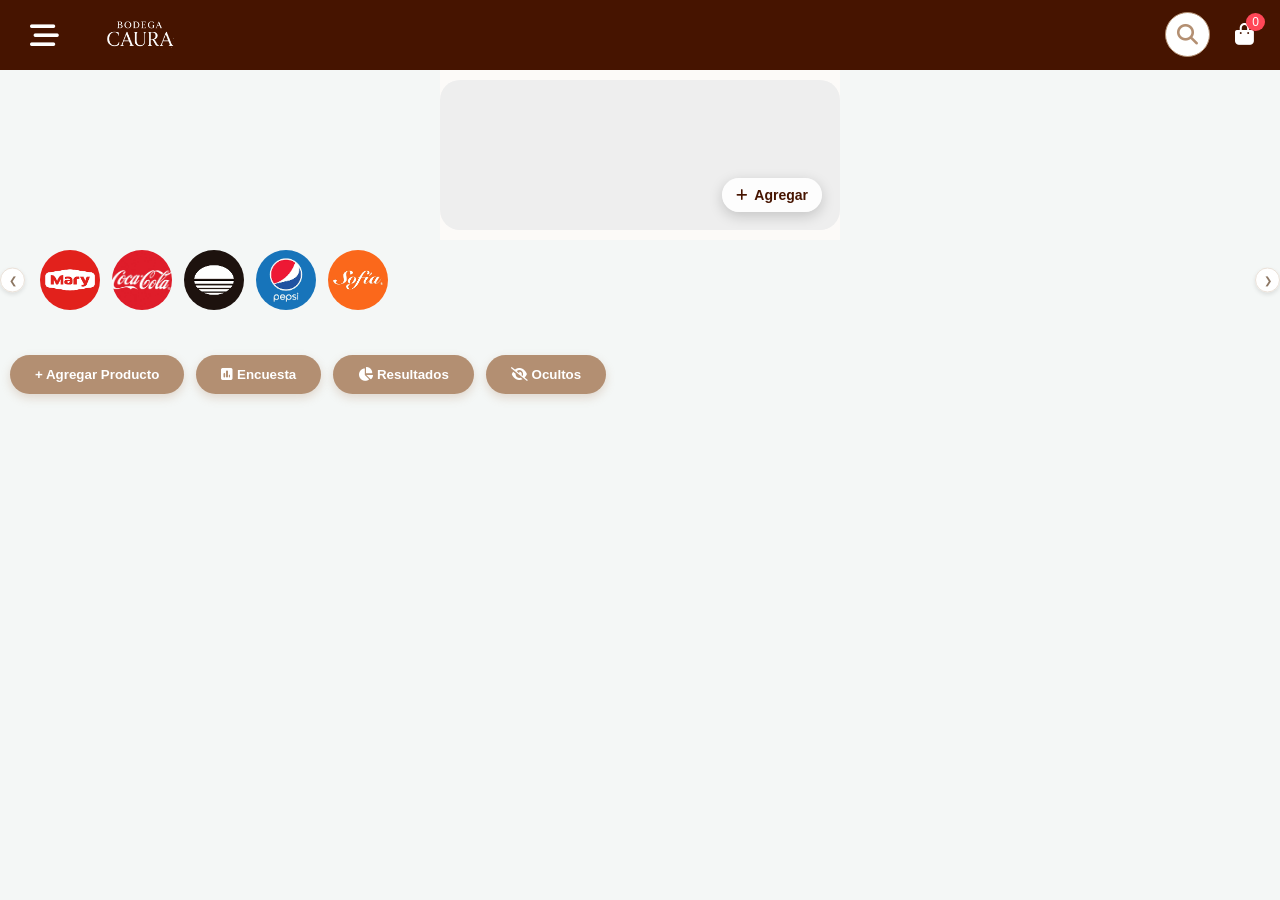
==== commit 1c6f85a3: "Actualiza Bodegitaweb" ====
--- a/admin.html
+++ b/admin.html
@@ -101,19 +101,24 @@
     <ul class="lista-menu">
         <li><a href="login.html"><i class="fa-solid fa-user"></i> Administrador</a></li>
         <li><a href="index.html"><i class="fa-solid fa-house"></i> INICIO</a></li>
+        <li><a href="" onclick="limpiarFiltro()"><i class="fa-solid fa-users"></i>Quienes Somos</a></li>
+
         
         <li class="categoria-padre">
             <a href="#" onclick="toggleSubmenu(event)" class="btn-categoria">
                 <i class="fa-solid fa-bars"></i> CATEGORÍAS <i class="fa-solid fa-chevron-down flecha"></i>
             </a>
+            <!-- En tu menú lateral -->
             <ul class="submenu" style="display: none;">
-                <li><a href="BEBIDAS.HTML">Bebidas</a></li>
-                <li><a href="#">Harina y Abarrotes</a></li>
-                <li><a href="#">Lácteos y Huevos</a></li>
-                <li><a href="#">Carnes y Embutidos</a></li>
-                <li><a href="#">Snacks y Dulces</a></li>
-                <li><a href="#">Bebe</a></li>
-                <li><a href="#">Mascotas</a></li>
+                <li><a href="index.html" onclick="localStorage.setItem('filtro', 'Bebidas')">Bebidas</a></li>
+                <li><a href="index.html" onclick="localStorage.setItem('filtro', 'Harinas')">Harinas y Abarrotes</a></li>
+                <li><a href="index.html" onclick="localStorage.setItem('filtro', 'Lácteos')">Lácteos y Huevos</a></li>
+                <li><a href="index.html" onclick="localStorage.setItem('filtro', 'Carnes')">Carnes y charcuteria</a></li>
+                <li><a href="index.html" onclick="localStorage.setItem('filtro', 'Snacks')">Snacks y Dulces</a></li>
+                <li><a href="index.html" onclick="localStorage.setItem('filtro', 'Aseo')">Aseo</a></li>
+                <li><a href="index.html" onclick="localStorage.setItem('filtro', 'Enlatados')">Enlatados</a></li>
+                <li><a href="index.html" onclick="localStorage.setItem('filtro', 'Bebe')">Bebe</a></li>
+                <li><a href="index.html" onclick="localStorage.setItem('filtro', 'Mascotas')">Mascotas</a></li>
             </ul>
         </li>
     </ul>
@@ -160,36 +165,68 @@
 
 
 
-
+<div id="modal-publicidad" class="modal-oculto">
+    <div class="modal-contenido">
+        <h3>Nueva Publicidad</h3>
+        <input type="file" id="input-archivo-pub" accept="image/*">
+        <input type="text" id="link-publicidad" placeholder="URL de destino (ej: https://google.com)">
+        <button id="btn-guardar-pub" onclick="subirPublicidad()">Guardar y Publicar</button>
+        <button onclick="cerrarModalPub()">Cancelar</button>
+    </div>
+</div>
 
 
     
     <!-- CONTENEDOR PRINCIPAL DE LOS CAROUSELS (OPTIMIZADO PARA MÓVILES) -->
 <div class="modulo-superior-container">
 
-    <!-- BLOCK 1: CARRUSEL DE PUBLICIDAD (AUTOMÁTICO Y LIMPIO) -->
-    <div class="carousel-publicidad">
-        <div class="pista-publicidad" id="pistaPublicidad">
-            
-            <!-- Banner 1: Desayunos -->
-            <div class="slide-publicidad">
-                <!-- CAMBIAR IMAGEN AQUÍ - PUBLICIDAD 1 -->
-                <img src="IMG CARRUSEL 1/Gemini_Generated_Image_e1p533e1p533e1p5.png">
-            </div>
-            
-            <!-- Banner 2: Productos Nacionales -->
-            <div class="slide-publicidad">
-                <!-- CAMBIAR IMAGEN AQUÍ - PUBLICIDAD 2 -->
-                <img src="IMG CARRUSEL 1/Gemini_Generated_Image_pucjmhpucjmhpucj.png">
-            </div>
-            
-            <!-- Banner 3: Ofertas de Almacén -->
-            <div class="slide-publicidad">
-                <!-- CAMBIAR IMAGEN AQUÍ - PUBLICIDAD 3 -->
-                <img src="IMG CARRUSEL 1/484484855_1115564883918618_8188765344780215297_n.jpg">
-            </div>
-            
-        </div>
+    <!-- =========================================================
+     CARRUSEL PUBLICIDAD INDEPENDIENTE
+     ========================================================= -->
+
+<section id="caura-publicidad-carrusel" class="caura-pub-carrusel">
+
+    <!-- PISTA DEL CARRUSEL -->
+    <div id="caura-pub-pista" class="caura-pub-pista">
+        <!-- Las publicidades se generan automáticamente -->
+    </div>
+
+    <!-- BOTÓN AGREGAR PUBLICIDAD -->
+    <button
+        id="caura-pub-btn-agregar"
+        class="caura-pub-btn-agregar"
+        type="button">
+        <i class="fa-solid fa-plus"></i>
+        <span>Agregar</span>
+    </button>
+
+    <!-- INPUT OCULTO -->
+    <input
+        type="file"
+        id="caura-pub-input"
+        accept="image/*"
+        hidden
+    >
+
+    <!-- INDICADORES -->
+    <div
+        id="caura-pub-indicadores"
+        class="caura-pub-indicadores">
+    </div>
+
+    <!-- MENSAJE CUANDO NO HAY PUBLICIDADES -->
+    <div
+        id="caura-pub-vacio"
+        class="caura-pub-vacio">
+        <i class="fa-solid fa-image"></i>
+        <span>No hay publicidades</span>
+    </div>
+
+</section>
+
+<!-- =========================================================
+     FIN CARRUSEL PUBLICIDAD
+     ========================================================= -->
     </div>
 
     <!-- BLOCK 2: CARRUSEL DE PATROCINADORES (MANUAL CON FLECHAS) -->
@@ -257,6 +294,10 @@
         
         <button class="btn-agregar-nuevo .b" onclick="window.location.href='resultados.html'">
             <i class="fa-solid fa-chart-pie"></i> Resultados
+        </button>
+
+        <button class="btn-agregar-nuevo" id="btn-ver-ocultos">
+            <i class="fa-solid fa-eye-slash"></i> Ocultos
         </button>
     </div>
 </div>
@@ -294,10 +335,12 @@
             <option value="Bebidas">Bebidas</option>
             <option value="Harinas">Harinas y Abarrotes</option>
             <option value="Lácteos">Lácteos y Huevos</option>
-            <option value="Carnes">Carnes y Embutidos</option>
+            <option value="Carnes">Carnes y charcuteria</option>
             <option value="Snacks">Snacks y Dulces</option>
             <option value="Bebe">Bebe</option>
             <option value="Mascotas">Mascotas</option>
+            <option value="Aseo">Aseo</option>
+            <option value="Enlatados">Enlatados</option>
 
 
         </select>
@@ -331,7 +374,6 @@
 <main id="contenedor-admin" class="contenedor-tienda"></main>
 
 <script type="module" src="script.js"></script>
+<script type="module" src="carrusel-publicidad.js"></script>
 </body>
-</html>
-
-
+</html>
--- a/estilos.css
+++ b/estilos.css
@@ -16,6 +16,7 @@
     --color-blanco: #ffffff;
     --color-alerta: #e76f51;        /* Color llamativo para el contador del carrito */
 }
+
 
 /* Contenedor principal del encabezado */
 .navbar-moderna {
@@ -294,41 +295,7 @@
 }
 
 /* --- BLOCK 1: CARRUSEL DE PUBLICIDAD (ESTILO MODERNO CON AIRE) --- */
-.carousel-publicidad {
-    width: 100%;
-    height: 180px; 
-    overflow: hidden;
-    position: relative;
-    /* Eliminamos el padding de aquí para que la pista maneje los espacios de los slides de forma limpia */
-    padding: 0; 
-    box-sizing: border-box;
-}
-
-.pista-publicidad {
-    display: flex;
-    width: 300%; 
-    height: 100%; 
-    transition: transform 0.6s cubic-bezier(0.25, 1, 0.5, 1);
-}
-
-.slide-publicidad {
-    width: 100%;
-    height: 100%;
-    box-sizing: border-box;
-    /* SEPARACIÓN ESTÉTICA: Deja 12px de espacio libre a los lados de cada banner */
-    padding: 0 12px; 
-}
-
-.slide-publicidad img {
-    width: 100%;
-    height: 100%; 
-    border-radius: 16px;
-    display: block;
-    object-fit: cover; 
-    object-position: center;
-    /* SOMBRA SUTIL: Le da profundidad al banner para que parezca flotar elegantemente sobre el fondo */
-    box-shadow: 0 4px 12px rgba(166, 144, 126, 0.15); 
-}
+.carousel-publicidad { width: 100%; height: 180px; overflow: hidden; position: relative; box-sizing: border-box; border-radius: 16px; } /* ========================================== PISTA DEL CARRUSEL ========================================== */ .pista-publicidad { display: flex; width: 100%; height: 100%; transition: transform 0.7s cubic-bezier(0.25, 1, 0.5, 1); will-change: transform; } /* ========================================== CADA IMAGEN ========================================== */ .slide-publicidad { min-width: 100%; width: 100%; height: 100%; padding: 0 12px; box-sizing: border-box; flex-shrink: 0; } .slide-publicidad img { width: 100%; height: 100%; display: block; object-fit: cover; object-position: center; border-radius: 16px; box-shadow: 0 4px 12px rgba(166, 144, 126, 0.15); user-select: none; -webkit-user-drag: none; } /* ========================================== FLECHAS DEL CARRUSEL ========================================== */ .flecha-carrusel { position: absolute; top: 50%; transform: translateY(-50%); width: 32px; height: 32px; border: none; border-radius: 50%; background: rgba(255, 255, 255, 0.92); color: #461400; display: flex; align-items: center; justify-content: center; cursor: pointer; z-index: 10; box-shadow: 0 2px 8px rgba(0, 0, 0, 0.15); transition: transform 0.2s ease, background 0.2s ease; } .flecha-carrusel:hover { background: #ffffff; transform: translateY(-50%) scale(1.08); } .flecha-carrusel:active { transform: translateY(-50%) scale(0.92); } .flecha-carrusel-prev { left: 18px; } .flecha-carrusel-next { right: 18px; } /* ========================================== INDICADORES ========================================== */ .indicadores-carrusel { position: absolute; left: 50%; bottom: 10px; transform: translateX(-50%); display: flex; align-items: center; gap: 6px; z-index: 10; } .indicador-carrusel { width: 7px; height: 7px; border-radius: 50%; border: none; background: rgba(255, 255, 255, 0.65); padding: 0; cursor: pointer; transition: width 0.3s ease, background 0.3s ease; } .indicador-carrusel.activo { width: 20px; border-radius: 10px; background: #ffffff; } /* ========================================== MÓVIL ========================================== */ @media (max-width: 500px) { .carousel-publicidad { height: 180px; } .flecha-carrusel { width: 29px; height: 29px; font-size: 13px; } .flecha-carrusel-prev { left: 16px; } .flecha-carrusel-next { right: 16px; } }
 
 /* --- BLOCK 2: CARRUSEL DE PATROCINADORES MANUAL --- */
 .carousel-patrocinadores {
@@ -476,7 +443,11 @@
     cursor: pointer;
     width: 100%;
 }
-
+.btn-agregar-carrito:active {
+    transform: scale(0.95); /* El botón se encoge ligeramente al tocar */
+    background-color: #219150; /* Un tono un poco más oscuro que el original (#27ae60) */
+    transition: transform 0.1s ease, background-color 0.1s ease;
+}
 
 /* Estado inicial (invisible fuera de pantalla) */
 .modal-oculto {
@@ -1432,3 +1403,627 @@
     padding: 30px; /* Un poco más de espacio para la X */
 }
 
+
+
+
+
+
+.contenedor-delivery-fijo {
+    position: fixed;
+    bottom: 12px;
+    left: 10px;
+    right: 10px;
+    background-color: #2c1a12;
+    color: white;
+    padding: 10px 14px;
+    display: flex;
+    justify-content: space-between; /* Empuja el botón a la derecha */
+    align-items: center;            /* Centra todo verticalmente */
+    z-index: 9999;
+    border-radius: 14px;
+    box-shadow: 0 4px 15px rgba(0,0,0,0.4);
+}
+
+.info-group {
+    display: flex;
+    align-items: center;
+    gap: 10px; /* Separación fija entre icono y texto */
+    overflow: hidden; /* Evita que el texto largo rompa el diseño */
+}
+
+.texto-group {
+    display: flex;
+    flex-direction: column; /* Apila el título y el subtítulo */
+    line-height: 1.2;
+}
+
+.titulo { font-weight: bold; font-size: 0.8rem; }
+.subtitulo { font-size: 0.65rem; opacity: 0.8; white-space: nowrap; }
+
+.btn-whatsapp-delivery {
+    background-color: #25d366;
+    color: white;
+    padding: 6px 12px;
+    border-radius: 20px;
+    font-size: 0.75rem;
+    font-weight: bold;
+    display: flex;
+    align-items: center;
+    gap: 4px;
+    flex-shrink: 0; /* Asegura que el botón no se encoja aunque el texto sea largo */
+}/* =========================================================
+   CARRUSEL PUBLICIDAD CAURA - INDEPENDIENTE
+   ========================================================= */
+
+.caura-pub-carrusel {
+    width: 100%;
+    max-width: 1400px;
+    margin: 0 auto;
+    position: relative;
+    overflow: hidden;
+    border-radius: 20px;
+    background: #eee;
+    box-sizing: border-box;
+    aspect-ratio: 16 / 6;
+}
+
+/* PISTA */
+
+.caura-pub-pista {
+    width: 100%;
+    height: 100%;
+    display: flex;
+    transition: transform 0.7s ease-in-out;
+}
+
+/* SLIDE */
+
+.caura-pub-slide {
+    min-width: 100%;
+    width: 100%;
+    height: 100%;
+    position: relative;
+    flex-shrink: 0;
+    overflow: hidden;
+    cursor: pointer;
+}
+
+.caura-pub-slide img {
+    width: 100%;
+    height: 100%;
+    display: block;
+    object-fit: cover;
+}
+
+/* =========================================================
+   BOTÓN AGREGAR
+   ========================================================= */
+
+.caura-pub-btn-agregar {
+    position: absolute;
+    right: 18px;
+    bottom: 18px;
+
+    border: none;
+    outline: none;
+
+    display: flex;
+    align-items: center;
+    gap: 7px;
+
+    padding: 9px 14px;
+
+    border-radius: 30px;
+
+    background: rgba(255, 255, 255, 0.90);
+    color: #461400;
+
+    font-size: 14px;
+    font-weight: 600;
+
+    cursor: pointer;
+
+    box-shadow: 0 4px 14px rgba(0, 0, 0, 0.18);
+
+    z-index: 20;
+
+    transition:
+        transform 0.2s ease,
+        background 0.2s ease,
+        box-shadow 0.2s ease;
+}
+
+.caura-pub-btn-agregar:hover {
+    transform: translateY(-2px);
+    background: #ffffff;
+    box-shadow: 0 6px 18px rgba(0, 0, 0, 0.25);
+}
+
+.caura-pub-btn-agregar:active {
+    transform: scale(0.96);
+}
+
+.caura-pub-btn-agregar i {
+    font-size: 13px;
+}
+
+/* =========================================================
+   BOTÓN ELIMINAR
+   ========================================================= */
+
+.caura-pub-btn-eliminar {
+    position: absolute;
+
+    top: 15px;
+    right: 15px;
+
+    width: 34px;
+    height: 34px;
+
+    border: none;
+    border-radius: 50%;
+
+    display: flex;
+    align-items: center;
+    justify-content: center;
+
+    background: rgba(255, 255, 255, 0.92);
+    color: #b00000;
+
+    font-size: 15px;
+
+    cursor: pointer;
+
+    z-index: 15;
+
+    box-shadow: 0 3px 10px rgba(0, 0, 0, 0.20);
+
+    transition:
+        transform 0.2s ease,
+        background 0.2s ease;
+}
+
+.caura-pub-btn-eliminar:hover {
+    transform: scale(1.08);
+    background: #ffffff;
+}
+
+.caura-pub-btn-eliminar:active {
+    transform: scale(0.94);
+}
+
+/* =========================================================
+   INDICADORES
+   ========================================================= */
+
+.caura-pub-indicadores {
+    position: absolute;
+
+    bottom: 20px;
+    left: 50%;
+
+    transform: translateX(-50%);
+
+    display: flex;
+    gap: 7px;
+
+    z-index: 10;
+
+    pointer-events: none;
+}
+
+.caura-pub-indicador {
+    width: 7px;
+    height: 7px;
+
+    border-radius: 50%;
+
+    background: rgba(255, 255, 255, 0.55);
+
+    transition:
+        width 0.25s ease,
+        background 0.25s ease;
+}
+
+.caura-pub-indicador.activo {
+    width: 20px;
+    border-radius: 10px;
+    background: #ffffff;
+}
+
+/* =========================================================
+   SIN PUBLICIDADES
+   ========================================================= */
+
+.caura-pub-vacio {
+    position: absolute;
+
+    inset: 0;
+
+    display: none;
+
+    align-items: center;
+    justify-content: center;
+    flex-direction: column;
+
+    gap: 10px;
+
+    color: #777;
+
+    background: #f1f1f1;
+
+    font-size: 15px;
+}
+
+.caura-pub-vacio i {
+    font-size: 35px;
+    opacity: 0.5;
+}
+
+/* =========================================================
+   CARGANDO
+   ========================================================= */
+
+.caura-pub-cargando {
+    position: absolute;
+
+    inset: 0;
+
+    display: flex;
+
+    align-items: center;
+    justify-content: center;
+
+    background: rgba(255, 255, 255, 0.65);
+
+    z-index: 30;
+}
+
+.caura-pub-spinner {
+    width: 35px;
+    height: 35px;
+
+    border: 4px solid #ddd;
+    border-top-color: #461400;
+
+    border-radius: 50%;
+
+    animation: cauraPubGirar 0.8s linear infinite;
+}
+
+@keyframes cauraPubGirar {
+    to {
+        transform: rotate(360deg);
+    }
+}
+
+/* =========================================================
+   MÓVIL
+   ========================================================= */
+
+@media (max-width: 768px) {
+
+    .caura-pub-carrusel {
+        border-radius: 14px;
+        aspect-ratio: 16 / 8;
+    }
+
+    .caura-pub-btn-agregar {
+        right: 10px;
+        bottom: 10px;
+
+        padding: 8px 11px;
+
+        font-size: 12px;
+    }
+
+    .caura-pub-btn-eliminar {
+        top: 9px;
+        right: 9px;
+
+        width: 30px;
+        height: 30px;
+
+        font-size: 13px;
+    }
+
+    .caura-pub-indicadores {
+        bottom: 14px;
+    }
+}
+
+/* =========================================================
+   PANTALLAS MUY PEQUEÑAS
+   ========================================================= */
+
+@media (max-width: 430px) {
+
+    .caura-pub-carrusel {
+        border-radius: 10px;
+        aspect-ratio: 16 / 9;
+    }
+
+    .caura-pub-btn-agregar span {
+        display: none;
+    }
+
+    .caura-pub-btn-agregar {
+        width: 36px;
+        height: 36px;
+
+        padding: 0;
+
+        justify-content: center;
+    }
+
+    .caura-pub-btn-agregar i {
+        font-size: 14px;
+    }
+}
+
+
+
+
+
+
+
+
+
+
+
+
+
+
+
+
+
+
+/* ==========================================
+   CARRUSEL PUBLICIDAD
+========================================== */
+
+#carrusel-publicidad {
+
+    width: 100%;
+    max-width: 1400px;
+
+    margin: 20px auto;
+
+    position: relative;
+
+    overflow: hidden;
+
+    border-radius: 18px;
+
+    background: #eee;
+}
+
+
+/* ==========================================
+   PISTA
+========================================== */
+
+#publicidad-slider {
+
+    display: flex;
+
+    width: 100%;
+
+    height: 300px;
+
+    transform: translateX(0);
+
+}
+
+
+/* ==========================================
+   TRANSICIÓN
+========================================== */
+
+#publicidad-slider.transicion-carrusel {
+
+    transition:
+        transform 0.8s ease-in-out;
+
+}
+
+
+/* ==========================================
+   CADA PUBLICIDAD
+========================================== */
+
+.publicidad-slide {
+
+    min-width: 100%;
+
+    width: 100%;
+
+    height: 100%;
+
+    flex-shrink: 0;
+}
+
+
+/* ==========================================
+   ENLACE
+========================================== */
+
+.publicidad-enlace {
+
+    display: block;
+
+    width: 100%;
+
+    height: 100%;
+}
+
+
+/* ==========================================
+   IMAGEN
+========================================== */
+
+.imagen-publicidad {
+
+    width: 100%;
+
+    height: 100%;
+
+    display: block;
+
+    object-fit: cover;
+}
+
+
+/* ==========================================
+   FLECHAS
+========================================== */
+
+.pub-flecha {
+
+    position: absolute;
+
+    top: 50%;
+
+    transform: translateY(-50%);
+
+    width: 42px;
+
+    height: 42px;
+
+    border: none;
+
+    border-radius: 50%;
+
+    background: rgba(255,255,255,0.85);
+
+    font-size: 24px;
+
+    cursor: pointer;
+
+    z-index: 10;
+
+    transition: 0.2s;
+}
+
+
+.pub-flecha:hover {
+
+    background: white;
+
+    transform:
+        translateY(-50%)
+        scale(1.08);
+
+}
+
+
+.pub-anterior {
+
+    left: 15px;
+
+}
+
+
+.pub-siguiente {
+
+    right: 15px;
+
+}
+
+
+/* ==========================================
+   INDICADORES
+========================================== */
+
+#pub-indicadores {
+
+    position: absolute;
+
+    bottom: 12px;
+
+    left: 50%;
+
+    transform: translateX(-50%);
+
+    display: flex;
+
+    gap: 7px;
+
+    z-index: 10;
+}
+
+
+.pub-punto {
+
+    width: 8px;
+
+    height: 8px;
+
+    border-radius: 50%;
+
+    background: rgba(255,255,255,0.6);
+
+    cursor: pointer;
+
+    transition: 0.25s;
+}
+
+
+.pub-punto.activo {
+
+    width: 22px;
+
+    border-radius: 10px;
+
+    background: white;
+
+}
+
+
+/* ==========================================
+   MÓVIL
+========================================== */
+
+@media (max-width: 600px) {
+
+    #carrusel-publicidad {
+
+        margin: 10px auto;
+
+        border-radius: 12px;
+
+    }
+
+
+    #publicidad-slider {
+
+        height: 180px;
+
+    }
+
+
+    .pub-flecha {
+
+        width: 34px;
+
+        height: 34px;
+
+        font-size: 18px;
+
+    }
+
+
+    .pub-anterior {
+
+        left: 8px;
+
+    }
+
+
+    .pub-siguiente {
+
+        right: 8px;
+
+    }
+
+}
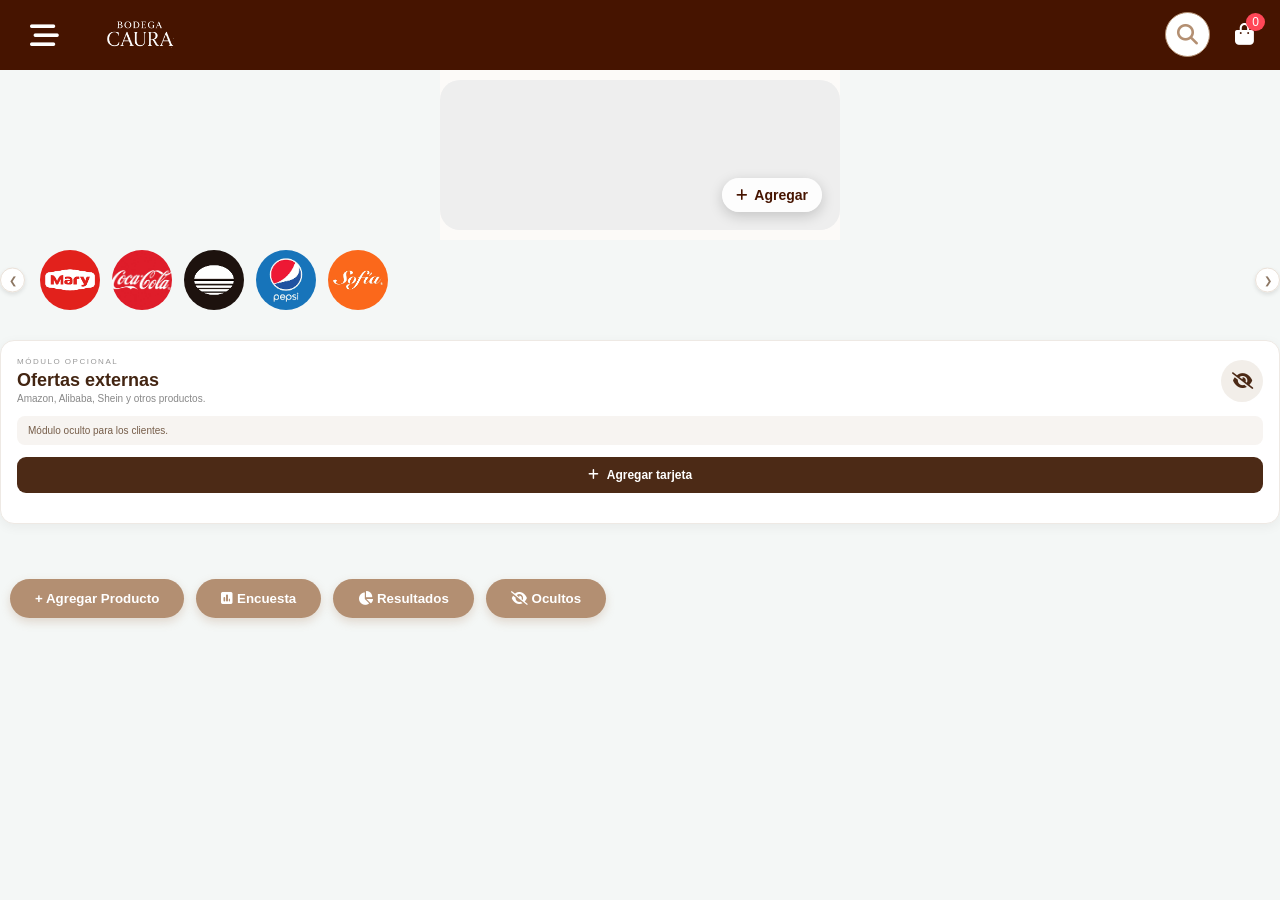
==== commit 5fc4db88: "Agrega modulo de ofertas externas" ====
--- a/admin.html
+++ b/admin.html
@@ -5,6 +5,11 @@
     <link rel="stylesheet" href="https://cdnjs.cloudflare.com/ajax/libs/font-awesome/6.4.0/css/all.min.css">
     <link rel="stylesheet" href="estilos.css">
     <link rel="stylesheet" href="https://cdnjs.cloudflare.com/ajax/libs/font-awesome/6.5.1/css/all.min.css">
+    <link rel="stylesheet" href="modulo-ofertas-externas/estilos-ofertas-externas.css"
+>    
+
+
+
 
     <script type="module">
     // IMPORTANTE: Usa la misma versión 10.8.1 para todo
@@ -276,7 +281,275 @@
 
 
 
-
+<!-- =====================================================
+     ADMINISTRACIÓN DE OFERTAS EXTERNAS
+===================================================== -->
+
+<section
+    id="admin-ofertas-externas"
+    class="admin-ofertas-externas"
+>
+
+    <div class="admin-ofertas-externas-cabecera">
+
+        <div class="admin-ofertas-externas-info">
+
+            <span class="admin-ofertas-externas-etiqueta">
+                MÓDULO OPCIONAL
+            </span>
+
+            <h2 class="admin-ofertas-externas-titulo">
+                Ofertas externas
+            </h2>
+
+            <p class="admin-ofertas-externas-descripcion">
+                Amazon, Alibaba, Shein y otros productos.
+            </p>
+
+        </div>
+
+
+        <!-- OJITO -->
+
+        <button
+            type="button"
+            id="btn-estado-ofertas-externas"
+            class="btn-estado-ofertas-externas"
+            title="Mostrar u ocultar módulo"
+        >
+
+            <i
+                id="icono-estado-ofertas-externas"
+                class="fa-solid fa-eye-slash"
+            ></i>
+
+        </button>
+
+    </div>
+
+
+    <!-- ESTADO -->
+
+    <div
+        id="estado-ofertas-externas"
+        class="estado-ofertas-externas"
+    >
+        Módulo oculto para los clientes.
+    </div>
+
+
+    <!-- AGREGAR TARJETA -->
+
+    <button
+        type="button"
+        id="btn-agregar-oferta-externa"
+        class="btn-agregar-oferta-externa"
+    >
+
+        <i class="fa-solid fa-plus"></i>
+
+        Agregar tarjeta
+
+    </button>
+
+
+    <!-- LISTA -->
+
+    <div
+        id="lista-ofertas-externas-admin"
+        class="lista-ofertas-externas-admin"
+    >
+
+        <!--
+            JavaScript cargará aquí
+            las tarjetas guardadas.
+        -->
+
+    </div>
+
+</section>
+
+
+<!-- =====================================================
+     MODAL AGREGAR OFERTA
+===================================================== -->
+
+<div
+    id="modal-oferta-externa"
+    class="modal-oferta-externa"
+>
+
+    <div
+        class="contenido-modal-oferta-externa"
+    >
+
+        <div
+            class="modal-oferta-externa-cabecera"
+        >
+
+            <h3>
+                Nueva tarjeta
+            </h3>
+
+
+            <button
+                type="button"
+                id="btn-cerrar-oferta-externa"
+                class="btn-cerrar-oferta-externa"
+            >
+                &times;
+            </button>
+
+        </div>
+
+
+        <!-- IMAGEN -->
+
+        <div class="campo-oferta-externa">
+
+            <label>
+                Imagen del producto
+            </label>
+
+
+            <label
+                for="imagen-oferta-externa"
+                id="selector-imagen-oferta-externa"
+                class="selector-imagen-oferta-externa"
+            >
+
+                <i class="fa-solid fa-image"></i>
+
+
+                <span id="texto-imagen-oferta-externa">
+                    Seleccionar imagen
+                </span>
+
+
+                <img
+                    id="vista-previa-oferta-externa"
+                    src=""
+                    alt="Vista previa"
+                >
+
+            </label>
+
+
+            <input
+                type="file"
+                id="imagen-oferta-externa"
+                accept="image/*"
+                hidden
+            >
+
+        </div>
+
+
+        <!-- NOMBRE -->
+
+        <div class="campo-oferta-externa">
+
+            <label
+                for="nombre-oferta-externa"
+            >
+                Nombre del producto
+            </label>
+
+
+            <input
+                type="text"
+                id="nombre-oferta-externa"
+                placeholder="Ej: Smart Watch 2"
+            >
+
+        </div>
+
+
+        <!-- PRECIO -->
+
+        <div class="campo-oferta-externa">
+
+            <label
+                for="precio-oferta-externa"
+            >
+                Precio
+            </label>
+
+
+            <input
+                type="number"
+                id="precio-oferta-externa"
+                min="0"
+                step="0.01"
+                placeholder="Ej: 31.42"
+            >
+
+        </div>
+
+
+        <!-- TIPO -->
+
+        <div class="campo-oferta-externa">
+
+            <label
+                for="tipo-oferta-externa"
+            >
+                Tipo
+            </label>
+
+
+            <select
+                id="tipo-oferta-externa"
+            >
+
+                <option value="">
+                    Selecciona una plataforma
+                </option>
+
+                <option value="Amazon">
+                    Amazon
+                </option>
+
+                <option value="Alibaba">
+                    Alibaba
+                </option>
+
+                <option value="Shein">
+                    Shein
+                </option>
+
+                <option value="Temu">
+                    Temu
+                </option>
+
+                <option value="AliExpress">
+                    AliExpress
+                </option>
+
+                <option value="Otro">
+                    Otro
+                </option>
+
+            </select>
+
+        </div>
+
+
+        <!-- GUARDAR -->
+
+        <button
+            type="button"
+            id="btn-guardar-oferta-externa"
+            class="btn-guardar-oferta-externa"
+        >
+
+            Guardar tarjeta
+
+        </button>
+
+    </div>
+
+</div>
 
 
 
@@ -375,5 +648,9 @@
 
 <script type="module" src="script.js"></script>
 <script type="module" src="carrusel-publicidad.js"></script>
+<script
+    type="module"
+    src="modulo-ofertas-externas/ofertas-externas.js"
+></script>
 </body>
 </html>
--- a/modulo-ofertas-externas/estilos-ofertas-externas.css
+++ b/modulo-ofertas-externas/estilos-ofertas-externas.css
@@ -0,0 +1,724 @@
+/* =========================================================
+   OFERTAS EXTERNAS
+   Amazon / Alibaba / Shein / Temu
+========================================================= */
+
+
+/* =========================================================
+   MÓDULO CLIENTE
+========================================================= */
+
+.modulo-ofertas-externas {
+    width: 100%;
+    max-width: 100%;
+    margin: 0 auto;
+    padding: 16px 10px 18px;
+    box-sizing: border-box;
+    background: #ffffff;
+    overflow: hidden;
+}
+
+
+/* ENCABEZADO */
+
+.ofertas-externas-encabezado {
+    padding: 0 5px 12px;
+}
+
+.ofertas-externas-etiqueta {
+    display: block;
+    margin-bottom: 4px;
+
+    font-size: 9px;
+    letter-spacing: 1.8px;
+    text-transform: uppercase;
+
+    color: #8d7b6b;
+}
+
+.ofertas-externas-titulo {
+    margin: 0;
+
+    font-size: 22px;
+    line-height: 1.15;
+    font-weight: 700;
+
+    color: #1d1d1d;
+}
+
+.ofertas-externas-titulo span {
+    color: #714b32;
+}
+
+.ofertas-externas-descripcion {
+    margin: 6px 0 0;
+
+    font-size: 12px;
+    color: #777;
+}
+
+
+/* =========================================================
+   CARRUSEL
+========================================================= */
+
+.ofertas-externas-carrusel {
+    width: 100%;
+
+    display: flex;
+    align-items: stretch;
+
+    gap: 10px;
+
+    overflow-x: auto;
+    overflow-y: hidden;
+
+    padding: 4px 3px 10px;
+
+    box-sizing: border-box;
+
+    scroll-behavior: smooth;
+
+    scrollbar-width: none;
+
+    -webkit-overflow-scrolling: touch;
+}
+
+.ofertas-externas-carrusel::-webkit-scrollbar {
+    display: none;
+}
+
+
+/* =========================================================
+   TARJETA CLIENTE
+========================================================= */
+
+.tarjeta-oferta-externa {
+    flex: 0 0 175px;
+
+    width: 175px;
+    min-width: 175px;
+
+    height: 270px;
+
+    padding: 9px;
+
+    box-sizing: border-box;
+
+    display: flex;
+    flex-direction: column;
+
+    background: #ffffff;
+
+    border: 1px solid #ece7e2;
+
+    border-radius: 13px;
+
+    box-shadow: 0 3px 12px rgba(0, 0, 0, 0.07);
+}
+
+
+/* IMAGEN */
+
+.oferta-externa-imagen {
+    width: 100%;
+    height: 135px;
+
+    display: flex;
+    align-items: center;
+    justify-content: center;
+
+    overflow: hidden;
+
+    background: #f8f7f5;
+
+    border-radius: 10px;
+}
+
+.oferta-externa-imagen img {
+    width: 100%;
+    height: 100%;
+
+    object-fit: contain;
+}
+
+
+/* TIPO */
+
+.oferta-externa-tipo {
+    margin-top: 8px;
+
+    font-size: 8px;
+    line-height: 1;
+
+    letter-spacing: 1.2px;
+    text-transform: uppercase;
+
+    color: #a18469;
+}
+
+
+/* NOMBRE */
+
+.oferta-externa-nombre {
+    margin-top: 5px;
+
+    font-size: 13px;
+    line-height: 1.25;
+    font-weight: 600;
+
+    color: #292929;
+
+    display: -webkit-box;
+    -webkit-box-orient: vertical;
+    -webkit-line-clamp: 2;
+
+    overflow: hidden;
+}
+
+
+/* PRECIO */
+
+.oferta-externa-precio {
+    margin-top: 6px;
+
+    font-size: 16px;
+    font-weight: 700;
+
+    color: #4c2a16;
+}
+
+
+/* COTIZAR */
+
+.btn-cotizar-oferta-externa {
+    width: 100%;
+
+    margin-top: auto;
+
+    padding: 9px 6px;
+
+    border: none;
+    border-radius: 8px;
+
+    background: #4c2a16;
+
+    color: #ffffff;
+
+    font-size: 10px;
+    font-weight: 700;
+
+    cursor: pointer;
+
+    transition: transform 0.15s ease,
+                opacity 0.15s ease;
+}
+
+.btn-cotizar-oferta-externa:active {
+    transform: scale(0.97);
+    opacity: 0.85;
+}
+
+
+/* =========================================================
+   ADMINISTRADOR
+========================================================= */
+
+.admin-ofertas-externas {
+    width: 100%;
+
+    margin: 20px 0;
+
+    padding: 16px;
+
+    box-sizing: border-box;
+
+    background: #ffffff;
+
+    border: 1px solid #eee9e4;
+
+    border-radius: 14px;
+
+    box-shadow: 0 3px 12px rgba(0, 0, 0, 0.05);
+}
+
+
+/* ENCABEZADO ADMIN */
+
+.admin-ofertas-externas-cabecera {
+    display: flex;
+    align-items: center;
+    justify-content: space-between;
+
+    gap: 12px;
+}
+
+.admin-ofertas-externas-info {
+    min-width: 0;
+}
+
+.admin-ofertas-externas-etiqueta {
+    display: block;
+
+    font-size: 8px;
+    letter-spacing: 1.5px;
+
+    color: #999;
+}
+
+.admin-ofertas-externas-titulo {
+    margin: 4px 0 2px;
+
+    font-size: 18px;
+
+    color: #432512;
+}
+
+.admin-ofertas-externas-descripcion {
+    margin: 0;
+
+    font-size: 10px;
+
+    color: #888;
+}
+
+
+/* =========================================================
+   BOTÓN OJITO
+========================================================= */
+
+.btn-estado-ofertas-externas {
+    width: 42px;
+    height: 42px;
+
+    flex: 0 0 42px;
+
+    display: flex;
+    align-items: center;
+    justify-content: center;
+
+    border: none;
+    border-radius: 50%;
+
+    background: #f2eee9;
+
+    color: #4c2a16;
+
+    font-size: 17px;
+
+    cursor: pointer;
+}
+
+.btn-estado-ofertas-externas.oculto {
+    background: #eeeeee;
+    color: #999;
+}
+
+
+/* ESTADO */
+
+.estado-ofertas-externas {
+    margin-top: 12px;
+
+    padding: 9px 11px;
+
+    border-radius: 8px;
+
+    background: #f7f4f1;
+
+    font-size: 10px;
+
+    color: #765d49;
+}
+
+
+/* =========================================================
+   BOTÓN AGREGAR TARJETA
+========================================================= */
+
+.btn-agregar-oferta-externa {
+    width: 100%;
+
+    margin-top: 12px;
+
+    padding: 11px;
+
+    border: none;
+    border-radius: 9px;
+
+    background: #4c2a16;
+
+    color: #ffffff;
+
+    font-size: 12px;
+    font-weight: 600;
+
+    cursor: pointer;
+}
+
+.btn-agregar-oferta-externa i {
+    margin-right: 5px;
+}
+
+
+/* =========================================================
+   LISTA DE TARJETAS EN ADMIN
+========================================================= */
+
+.lista-ofertas-externas-admin {
+    width: 100%;
+
+    margin-top: 14px;
+
+    display: flex;
+    flex-direction: column;
+
+    gap: 8px;
+}
+
+
+/* ITEM */
+
+.item-oferta-externa-admin {
+    display: flex;
+    align-items: center;
+
+    gap: 10px;
+
+    padding: 8px;
+
+    border: 1px solid #eee;
+
+    border-radius: 10px;
+
+    background: #fff;
+}
+
+.item-oferta-externa-admin img {
+    width: 55px;
+    height: 55px;
+
+    flex: 0 0 55px;
+
+    object-fit: contain;
+
+    border-radius: 8px;
+
+    background: #f7f7f7;
+}
+
+.item-oferta-externa-info {
+    flex: 1;
+
+    min-width: 0;
+}
+
+.item-oferta-externa-info strong {
+    display: block;
+
+    font-size: 12px;
+
+    color: #333;
+
+    white-space: nowrap;
+    overflow: hidden;
+    text-overflow: ellipsis;
+}
+
+.item-oferta-externa-info small {
+    display: block;
+
+    margin-top: 3px;
+
+    font-size: 9px;
+
+    color: #a17d60;
+}
+
+.item-oferta-externa-info span {
+    display: block;
+
+    margin-top: 3px;
+
+    font-size: 11px;
+    font-weight: 700;
+
+    color: #4c2a16;
+}
+
+
+/* ELIMINAR */
+
+.btn-eliminar-oferta-externa {
+    width: 34px;
+    height: 34px;
+
+    flex: 0 0 34px;
+
+    border: none;
+    border-radius: 8px;
+
+    background: #f8eeee;
+
+    color: #a24d4d;
+
+    cursor: pointer;
+}
+
+
+/* =========================================================
+   MODAL ADMIN
+========================================================= */
+
+.modal-oferta-externa {
+    position: fixed;
+
+    inset: 0;
+
+    z-index: 10000;
+
+    display: none;
+    align-items: center;
+    justify-content: center;
+
+    padding: 15px;
+
+    box-sizing: border-box;
+
+    background: rgba(0, 0, 0, 0.55);
+}
+
+.modal-oferta-externa.activo {
+    display: flex;
+}
+
+
+/* CONTENIDO */
+
+.contenido-modal-oferta-externa {
+    width: 100%;
+    max-width: 430px;
+
+    max-height: 90vh;
+
+    overflow-y: auto;
+
+    padding: 20px;
+
+    box-sizing: border-box;
+
+    background: #ffffff;
+
+    border-radius: 16px;
+}
+
+
+/* CABECERA MODAL */
+
+.modal-oferta-externa-cabecera {
+    display: flex;
+    align-items: center;
+    justify-content: space-between;
+
+    margin-bottom: 18px;
+}
+
+.modal-oferta-externa-cabecera h3 {
+    margin: 0;
+
+    font-size: 18px;
+
+    color: #432512;
+}
+
+.btn-cerrar-oferta-externa {
+    width: 32px;
+    height: 32px;
+
+    border: none;
+
+    background: transparent;
+
+    color: #777;
+
+    font-size: 25px;
+
+    cursor: pointer;
+}
+
+
+/* =========================================================
+   CAMPOS
+========================================================= */
+
+.campo-oferta-externa {
+    margin-bottom: 14px;
+}
+
+.campo-oferta-externa > label {
+    display: block;
+
+    margin-bottom: 6px;
+
+    font-size: 11px;
+    font-weight: 600;
+
+    color: #555;
+}
+
+.campo-oferta-externa input,
+.campo-oferta-externa select {
+    width: 100%;
+
+    padding: 10px;
+
+    box-sizing: border-box;
+
+    border: 1px solid #ddd;
+
+    border-radius: 8px;
+
+    outline: none;
+
+    background: #fff;
+
+    color: #333;
+
+    font-size: 12px;
+}
+
+.campo-oferta-externa input:focus,
+.campo-oferta-externa select:focus {
+    border-color: #8b6a50;
+}
+
+
+/* =========================================================
+   SELECTOR DE IMAGEN
+========================================================= */
+
+.selector-imagen-oferta-externa {
+    width: 100%;
+    min-height: 120px;
+
+    box-sizing: border-box;
+
+    display: flex;
+    flex-direction: column;
+
+    align-items: center;
+    justify-content: center;
+
+    gap: 8px;
+
+    border: 2px dashed #d9d0c8;
+
+    border-radius: 10px;
+
+    color: #999;
+
+    cursor: pointer;
+
+    overflow: hidden;
+}
+
+.selector-imagen-oferta-externa i {
+    font-size: 25px;
+}
+
+.selector-imagen-oferta-externa img {
+    display: none;
+
+    width: 100%;
+    height: 120px;
+
+    object-fit: contain;
+}
+
+.selector-imagen-oferta-externa.con-imagen img {
+    display: block;
+}
+
+.selector-imagen-oferta-externa.con-imagen i,
+.selector-imagen-oferta-externa.con-imagen span {
+    display: none;
+}
+
+
+/* =========================================================
+   GUARDAR
+========================================================= */
+
+.btn-guardar-oferta-externa {
+    width: 100%;
+
+    margin-top: 4px;
+
+    padding: 12px;
+
+    border: none;
+    border-radius: 9px;
+
+    background: #4c2a16;
+
+    color: #fff;
+
+    font-size: 12px;
+    font-weight: 700;
+
+    cursor: pointer;
+}
+
+.btn-guardar-oferta-externa:disabled {
+    opacity: 0.6;
+
+    cursor: not-allowed;
+}
+
+
+/* =========================================================
+   MENSAJE SIN PRODUCTOS
+========================================================= */
+
+.sin-ofertas-externas {
+    width: 100%;
+
+    padding: 20px 10px;
+
+    box-sizing: border-box;
+
+    text-align: center;
+
+    color: #999;
+
+    font-size: 11px;
+}
+
+
+/* =========================================================
+   RESPONSIVE
+========================================================= */
+
+@media (max-width: 600px) {
+
+    .modulo-ofertas-externas {
+        padding-left: 8px;
+        padding-right: 8px;
+    }
+
+    .ofertas-externas-titulo {
+        font-size: 21px;
+    }
+
+    .tarjeta-oferta-externa {
+        flex-basis: 165px;
+        width: 165px;
+        min-width: 165px;
+
+        height: 260px;
+    }
+
+    .oferta-externa-imagen {
+        height: 128px;
+    }
+}
